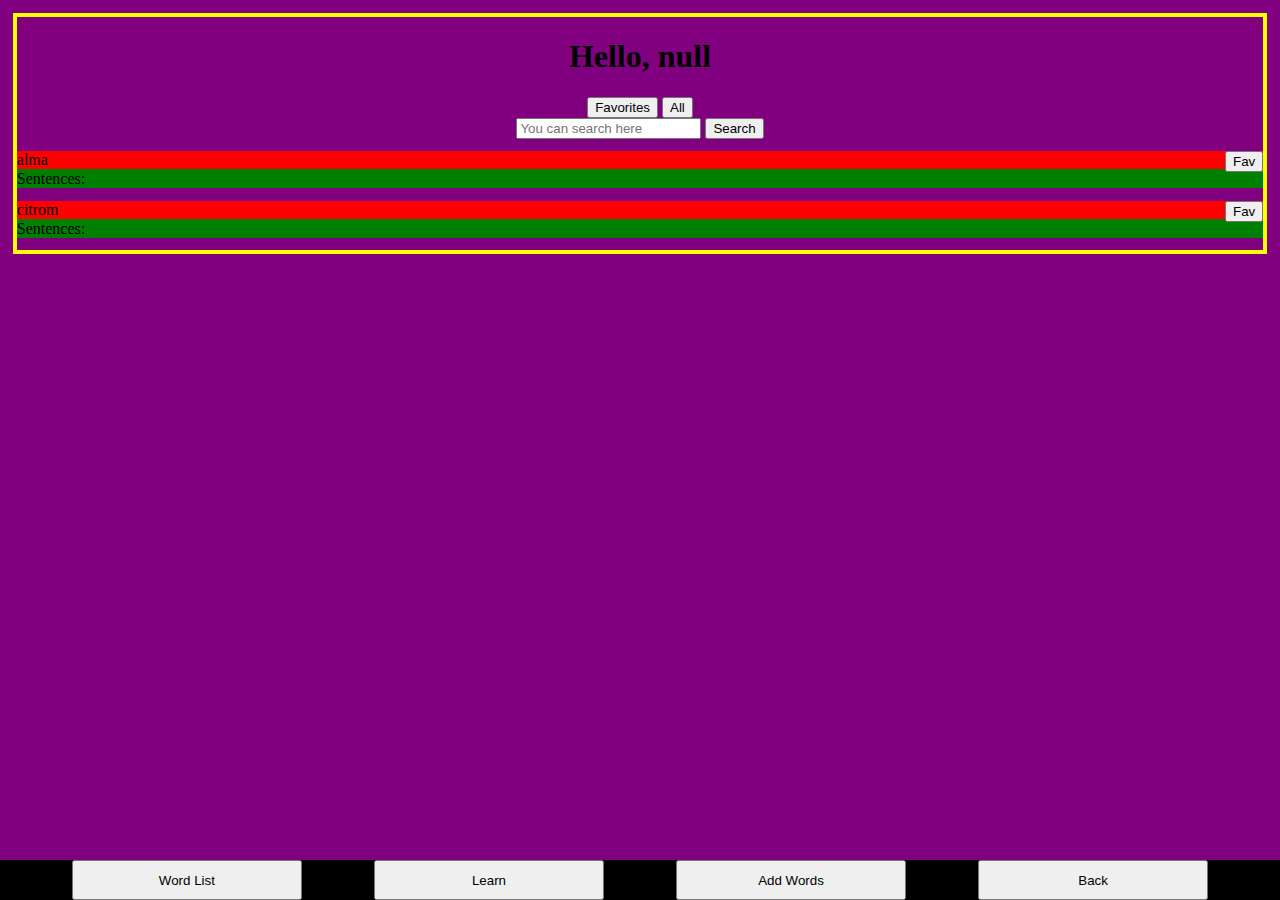
==== main.html @ 9e9566aa "Add files via upload" ====
<!DOCTYPE html>
<html lang="hu" on>
<head>
    <meta charset="UTF-8">
    <meta name="viewport" content="width=device-width, initial-scale=1.0">
    <link rel="stylesheet" href="style.css">
    <script src="scripts.js"></script>
    <title>Cucc</title>
</head>
<body>
    <div class="main" id="main">
        <div class="doboz">
            <h1 id="cim">
            </h1>
            <div>
                <button onclick="favourites_list()">
                    Favorites
                </button>
                <button onclick="kiiras()">
                    All
                </button>
            </div>
            <div>
                <input type="text" placeholder="You can search here" id="main_search_box">
                <button onclick="search_list('main_search_box')">
                    Search
                </button>
            </div>
            <div id="kiiras">
                
            </div>
        </div>
    </div>
    <div class="bottom_menu">
        <button>Word List</button>
        <button>Learn</button>
        <button>Add Words</button>
        <button onclick="visszamenube()">Back</button>
    </div>
</body>
</html>
---- style.css ----
body
{
    margin: 0px;
    background: purple;
}

.button_user_select
{
    margin-left: auto;
    margin-right: auto;
    margin-top: 5px;
    margin-bottom: 5px;
    display: block;
    height: 60px;
    width: 80%;
}

.main
{
    margin: 1% 1% 1% 1%;
    border: yellow solid 4px;
}

.doboz
{
    text-align: center;
}

.bottom_menu
{
    box-sizing: border-box;
    width: 100%;
    display: flex;
    justify-content: space-evenly;
    position: fixed;
    bottom: 0;
    z-index: 2000;
    margin: 0px;
    background: black;
}

.bottom_menu button
{
    width: 18%;
    height: 40px;
}

.szoveg_cella
{
    margin: 1% 0% 0% 0%;
    width: 100%;
    background: red;
    display: flex;
    justify-content: space-evenly;
}
.szoveg_cella_alul
{
    line-height: 1.2em;
    height: 1.2em;
    margin: 0% 0% 1% 0%;
    width: 100%;
    background: green;
    overflow: hidden;
}

.szoveg_cella_bal, .szoveg_cella_jobb
{
    position: relative;
    width: 50%;
    margin: 0px;
}

.szoveg_cella_jobb
{
    color: transparent;
}

.fav-button
{
    position: absolute;
    top: 0px;
    right: 0px;
}

#kiiras
{
    text-align: left;
}
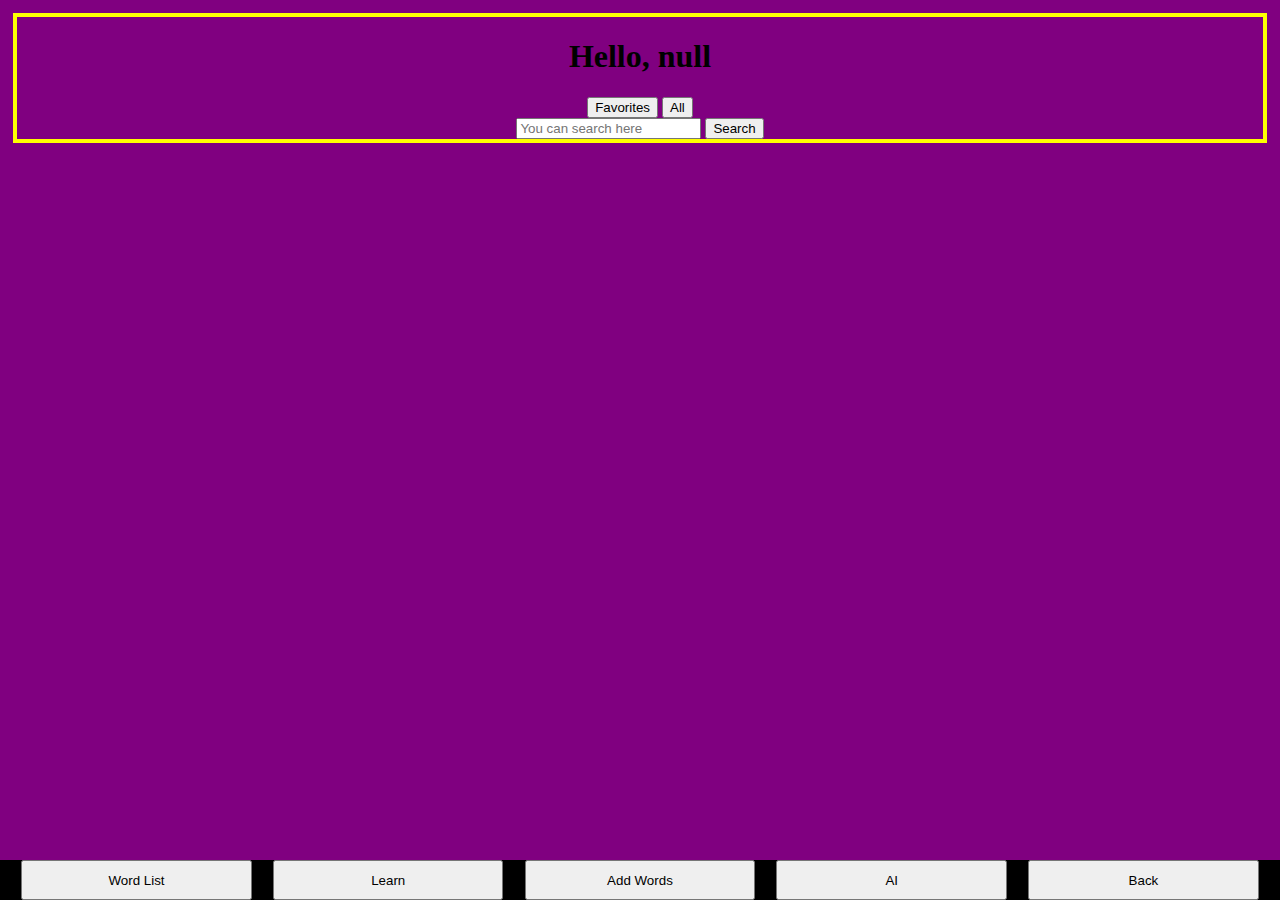
==== commit 376d09a4: "add_word" ====
--- a/main.html
+++ b/main.html
@@ -34,7 +34,8 @@
     <div class="bottom_menu">
         <button>Word List</button>
         <button>Learn</button>
-        <button>Add Words</button>
+        <button onclick="addword()">Add Words</button>
+        <button>AI</button>
         <button onclick="visszamenube()">Back</button>
     </div>
 </body>
--- a/style.css
+++ b/style.css
@@ -62,6 +62,15 @@
     background: green;
     overflow: hidden;
 }
+.szoveg_cella_tags
+{
+    line-height: 1.2em;
+    height: 1.2em;
+    margin: 0% 0% 1% 0%;
+    width: 100%;
+    background: blue;
+    overflow: hidden;
+}
 
 .szoveg_cella_bal, .szoveg_cella_jobb
 {
@@ -85,4 +94,43 @@
 #kiiras
 {
     text-align: left;
+}
+
+.overlay
+{
+    visibility: hidden;
+    position: fixed;
+    width: 100%;
+    height: 100%;
+
+    backdrop-filter: blur(2px);
+    z-index: 9000;
+}
+
+.addword_tooltip {
+    visibility: hidden;
+    position: fixed;
+    top: 50%;
+    left: 50%;
+    transform: translate(-50%, -50%);
+    
+    width: 70%;
+    height: 70%;
+    
+    background-color: aquamarine;
+    display: flex;
+    
+    z-index: 9999; /* Minden más fölé helyezi */
+    box-shadow: 0 4px 10px rgba(0, 0, 0, 0.3); /* Árnyék a jobb láthatóságért */
+    border-radius: 10px; /* Lekerekített sarkok (opcionális) */
+    padding: 20px; /* Belső térköz */
+}
+
+.addword_tooltip .cross
+{
+    position: absolute;
+    top: 0px;
+    right: 0px;
+    margin-right: 2%;
+    margin-top: 2%;
 }